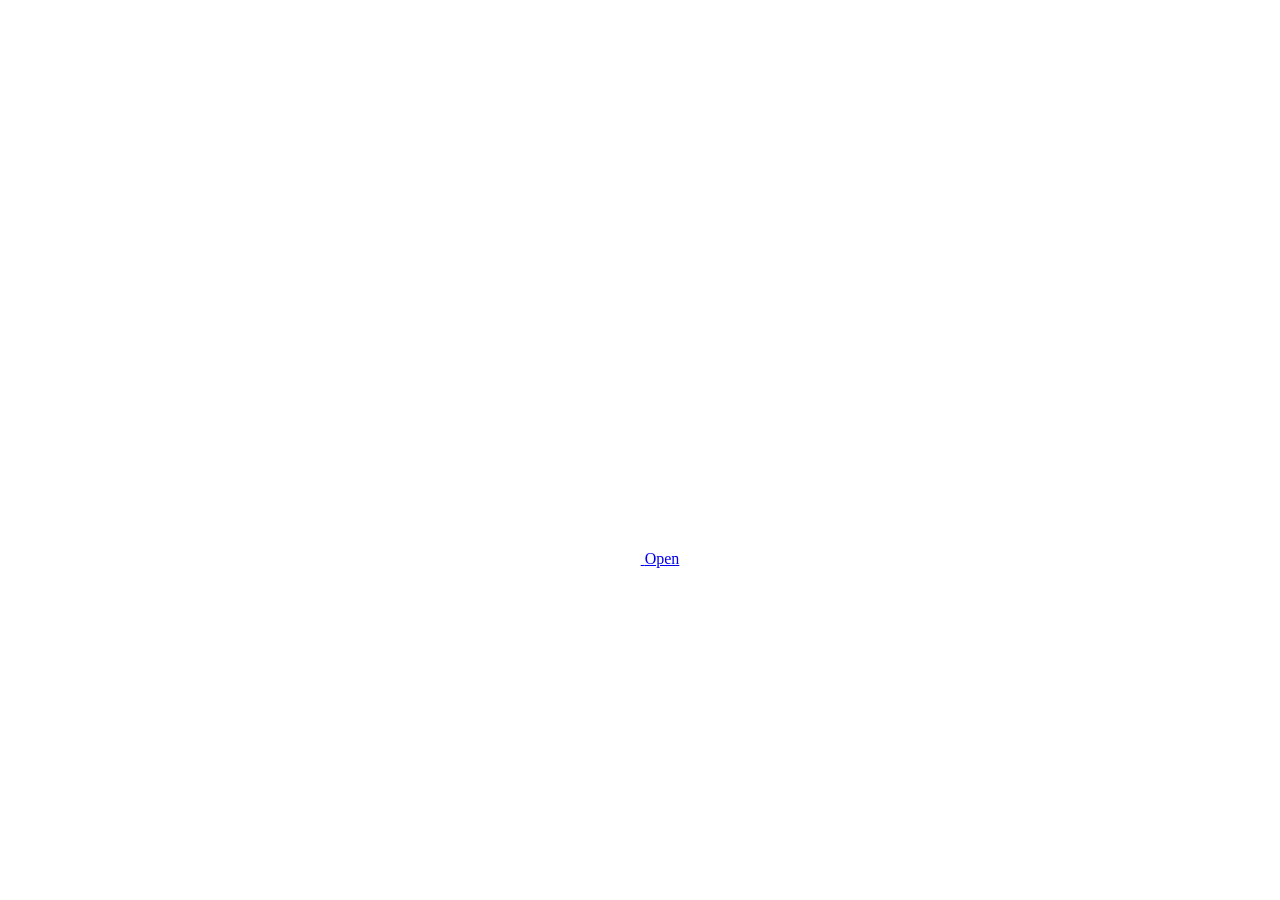
==== index.html @ 05fb19a8 "Add files via upload bunga" ====
<html lang="en">

<head>
  <meta charset="UTF-8">
  <meta name="viewport" content="width=device-width, initial-scale=1.0">
  <link rel="shortcut icon" href="images/gift.png" type="image/x-icon">
  <link rel="stylesheet" href="css/index.css">

  <!-- Document Title -->
  <title>HAPPY BIRTHDAY BUNGA KUSUMA DEWI</title>
</head>

<body>
  <!-- Background -->
  <div class="night"></div>

  <!-- Title -->
  <h1 class="title"></h1>
  <h1 id="title" class="title"></h1>

  <!-- Button -->
  <div style="position: absolute; top: 60vh; width: 100%; display: flex; justify-content: center;">
    <a href="flower.html" class="btn">
      <svg height="24" width="24" fill="#FFFFFF" viewBox="0 0 24 24" data-name="Layer 1" id="Layer_1" class="sparkle">
        <path
          d="M10,21.236,6.755,14.745.264,11.5,6.755,8.255,10,1.764l3.245,6.491L19.736,11.5l-6.491,3.245ZM18,21l1.5,3L21,21l3-1.5L21,18l-1.5-3L18,18l-3,1.5ZM19.333,4.667,20.5,7l1.167-2.333L24,3.5,21.667,2.333,20.5,0,19.333,2.333,17,3.5Z">
        </path>
      </svg>

      <span class="text">Open</span>
    </a>
  </div>
</body>

</html>
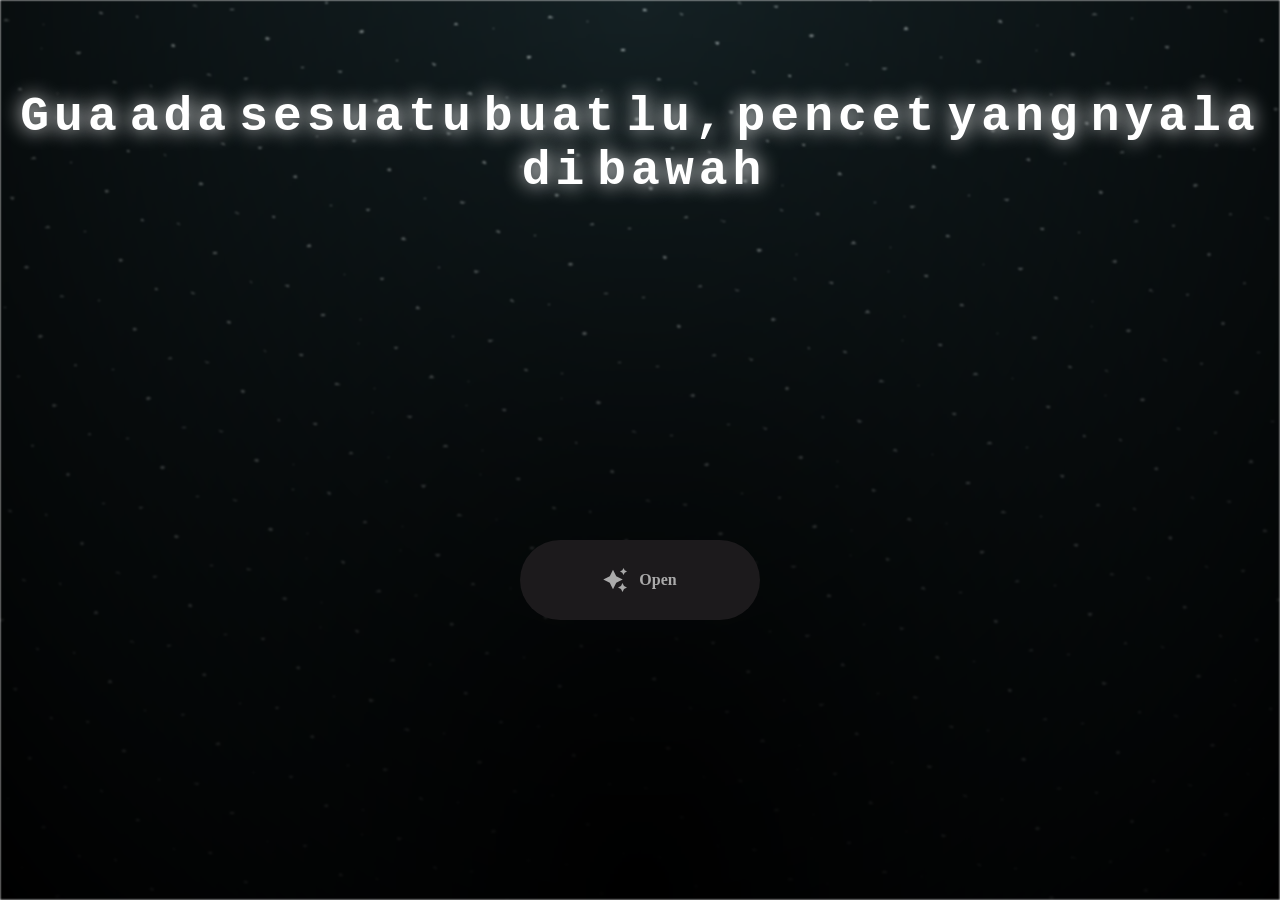
==== commit 38c72ef7: "Add files via upload update" ====
--- a/index.html
+++ b/index.html
@@ -30,6 +30,7 @@
       <span class="text">Open</span>
     </a>
   </div>
+  <script src="js/index.js"></script>
 </body>
 
 </html>
--- a/css/index.css
+++ b/css/index.css
@@ -0,0 +1,114 @@
+*,
+*::after,
+*::before {
+  padding: 0;
+  margin: 0;
+  box-sizing: border-box;
+}
+
+:root {
+  --dark-color: #000;
+}
+
+.night {
+  position: fixed;
+  left: 50%;
+  top: 0;
+  transform: translateX(-50%);
+  width: 100%;
+  height: 100%;
+  filter: blur(0.1vmin);
+  background-image: radial-gradient(ellipse at top, transparent 0%, var(--dark-color)), radial-gradient(ellipse at bottom, var(--dark-color), rgba(145, 233, 255, 0.2)), repeating-linear-gradient(220deg, rgb(0, 0, 0) 0px, rgb(0, 0, 0) 19px, transparent 19px, transparent 22px), repeating-linear-gradient(189deg, rgb(0, 0, 0) 0px, rgb(0, 0, 0) 19px, transparent 19px, transparent 22px), repeating-linear-gradient(148deg, rgb(0, 0, 0) 0px, rgb(0, 0, 0) 19px, transparent 19px, transparent 22px), linear-gradient(90deg, rgb(255, 255, 250), rgb(240, 240, 240));
+}
+
+.title {
+  position: absolute;
+  top: 10%; /* Biar nggak nempel banget di atas layar */
+  left: 0;
+  color: white;
+  font-family: 'Courier New', Courier, monospace;
+
+  display: flex;
+  flex-wrap: wrap;
+  justify-content: center;
+  align-content: center;
+  align-items: center;
+
+  width: 100%;
+  padding: 0 20px; /* Tambahin ini biar teks nggak nempel ke pinggir HP */
+  box-sizing: border-box; /* Penting biar padding nggak ngerusak layout */
+  text-shadow: 0 0 20px white;
+  letter-spacing: 2px; /* Dikecilin biar nggak numpuk */
+  font-size: 3rem;   /* Tambahin biar ukurannya pas di layar */
+}
+
+/* Media query buat layar gede */
+@media (min-width: 500px) {
+  .title {
+    letter-spacing: 5px; /* Tetep estetik tapi nggak bikin teks hancur */
+  }
+}
+
+@keyframes typing {
+  from {
+    opacity: 0;
+  }
+
+  to {
+    opacity: 1;
+  }
+}
+
+/* Terapkan animasi dengan delay */
+.title span {
+  opacity: 0;
+  animation: typing 1s ease forwards;
+  /* animation-delay dihapus karena udah diatur via JS */
+}
+
+a {
+  text-decoration: none;
+}
+
+.btn {
+  border: none;
+  width: 15em;
+  height: 5em;
+  border-radius: 3em;
+  display: flex;
+  justify-content: center;
+  align-items: center;
+  gap: 12px;
+  background: #1C1A1C;
+  cursor: pointer;
+  transition: all 450ms ease-in-out;
+}
+
+.sparkle {
+  fill: #AAAAAA;
+  transition: all 800ms ease;
+}
+
+.text {
+  font-weight: 600;
+  color: #AAAAAA;
+  font-size: medium;
+}
+
+.btn:hover {
+  background: linear-gradient(0deg, #A47CF3, #683FEA);
+  box-shadow: inset 0px 1px 0px 0px rgba(255, 255, 255, 0.4),
+    inset 0px -4px 0px 0px rgba(0, 0, 0, 0.2),
+    0px 0px 0px 4px rgba(255, 255, 255, 0.2),
+    0px 0px 180px 0px #9917FF;
+  transform: translateY(-2px);
+}
+
+.btn:hover .text {
+  color: white;
+}
+
+.btn:hover .sparkle {
+  fill: white;
+  transform: scale(1.2);
+}
